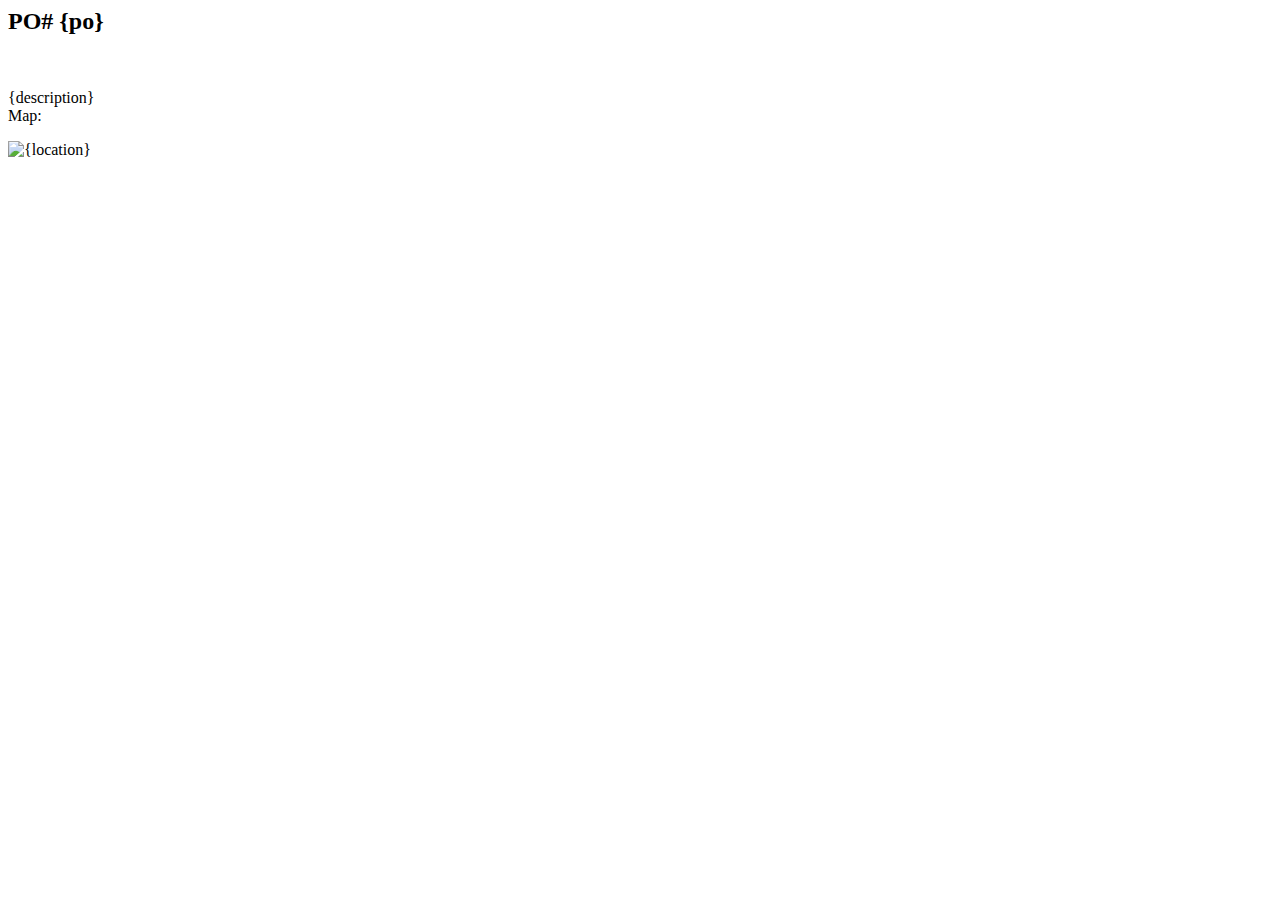
==== beah.WebAPI/Templates/jobMail.htm @ 5455c580 "First commity" ====
﻿<html>
    <head>
        <script type="text/javascript" src="https://maps.googleapis.com/maps/api/js?libraries=places"></script>
        <style>
            #map-canvas {
                width: 300px;
                height: 300px;
                visibility:hidden;
            }
        </style>
    </head>
    <body>
        <h2>PO# {po}</h2>
        <br />
        <p>
            {description} 
            <br/>
            Map:
        </p>
        <img border="0" src="https://maps.googleapis.com/maps/api/staticmap?center={lat}, {lng}&amp;zoom=13&amp;size=600x300&amp;maptype=roadmap&amp;markers=color:blue%7Clabel:S%7C{lat}, {lng}" alt="{location}">
        <div id="map-canvas"></div>
        <script>
            function mapInitialize() {
                if (navigator.geolocation) {
                    navigator.geolocation.getCurrentPosition(showPosition);
                }
            }
            function showPosition(position) {
                setMapPosition(position.coords.latitude, position.coords.longitude, 10);
            }            function setMapPosition(lat, lng, zoom) {
                var mapCanvas = document.getElementById('map-canvas');
                var mapOptions = {
                    center: new google.maps.LatLng(lat, lng),
                    zoom: zoom,
                    mapTypeId: google.maps.MapTypeId.ROADMAP
                };
                var map = new google.maps.Map(mapCanvas, mapOptions);

                console.log(lat);
                console.log(lng);

                var marker = new google.maps.Marker({
                    position: new google.maps.LatLng(lat, lng),
                    map: map,
                    title: 'Location'
                });
            }
            setMapPosition({lat}, {lng}, 10);
        </script>
    </body>
</html>
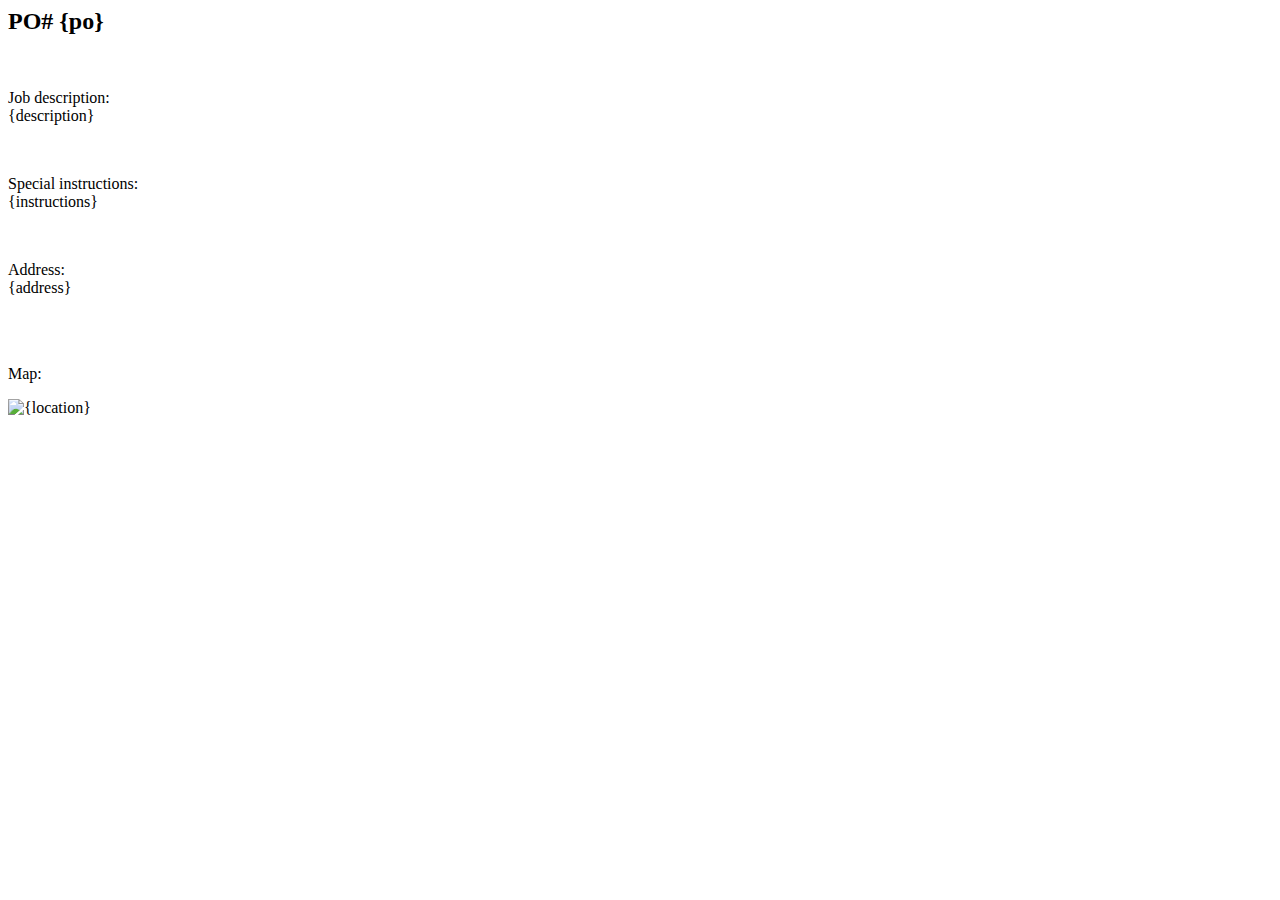
==== commit d30dd76b: "gmap" ====
--- a/beah.WebAPI/Templates/jobMail.htm
+++ b/beah.WebAPI/Templates/jobMail.htm
@@ -13,7 +13,22 @@
         <h2>PO# {po}</h2>
         <br />
         <p>
-            {description} 
+            Job description:<br/>
+            {description}
+        </p>
+        <br />
+        <p>
+            Special instructions:<br />
+            {instructions}
+        </p>
+        <br />
+        <p>
+            Address:<br/>
+            {address}
+        </p>
+        <br />
+        <p>
+             
             <br/>
             Map:
         </p>
